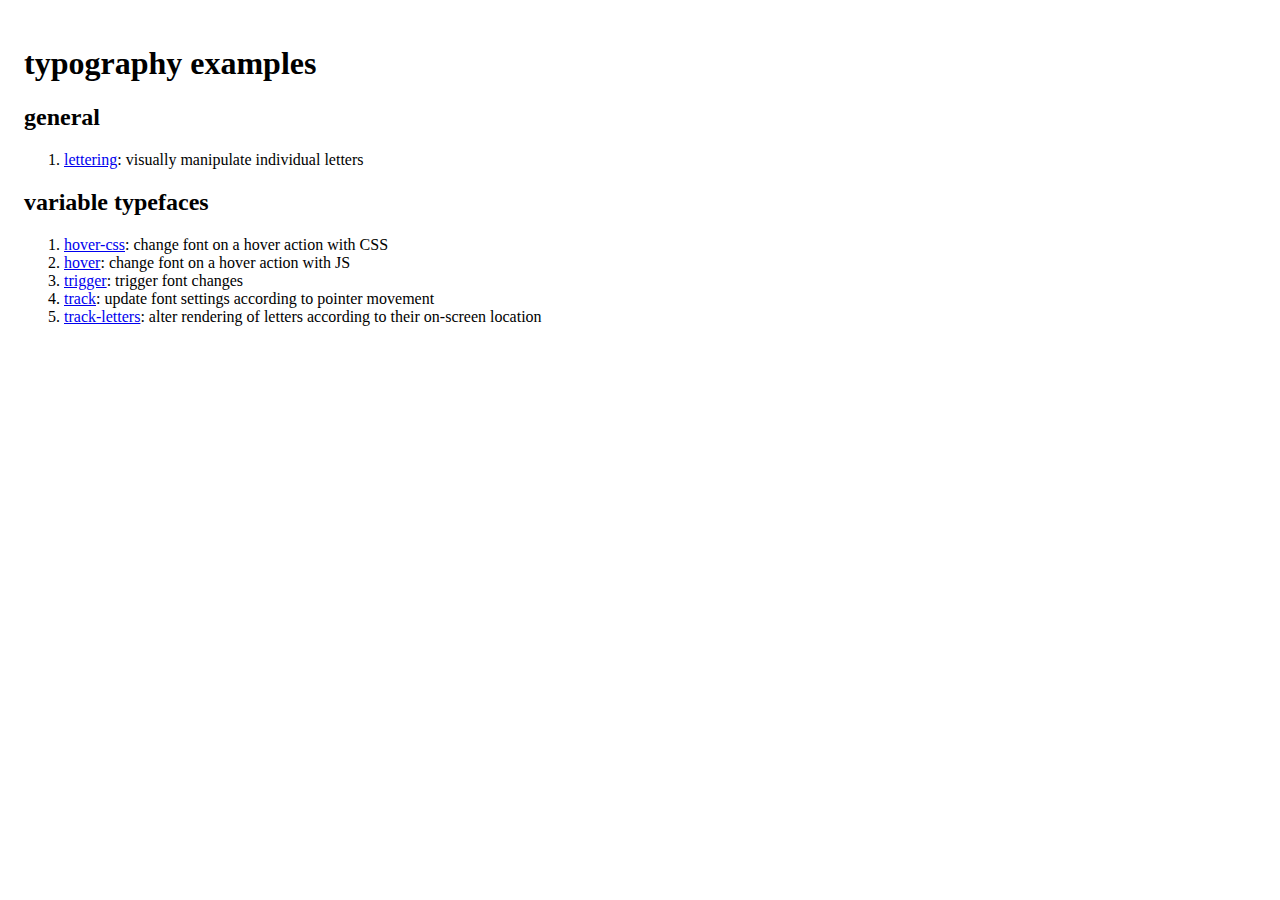
==== typography/index.html @ 87f03e2b "added open/close example" ====
<!DOCTYPE html>
<html>

<head>
  <title>typography examples</title>
  <meta charset="UTF-8">
  <meta name="viewport" content="user-scalable=no, width=device-width, initial-scale=1, maximum-scale=1">
  <meta name="apple-mobile-web-app-capable" content="yes">
  <meta http-equiv="X-UA-Compatible" content="IE=edge" />
  <meta name="apple-mobile-web-app-status-bar-style" content="black-translucent">
  <link rel='stylesheet' href='/base.css'>
</head>

<body touch-action="none">
  <style>
    body {
      padding: 1rem;
    }
  </style>
  <h1>typography examples</h1>
  <h2>general</h2>
  <ol>
    <li><a href="lettering/">lettering</a>: visually manipulate individual letters</li>
  </ol>

  <h2>variable typefaces</h2>
  <ol>
    <li><a href="variable/hover-css/">hover-css</a>: change font on a hover action with CSS</li>
    <li><a href="variable/hover/">hover</a>: change font on a hover action with JS</li>
    <li><a href="variable/trigger/">trigger</a>: trigger font changes</li>
    <li><a href="variable/track/">track</a>: update font settings according to pointer movement</li>
    <li><a href="variable/track-letters/">track-letters</a>: alter rendering of letters according to their on-screen
      location</li>
  </ol>
</body>

</html>
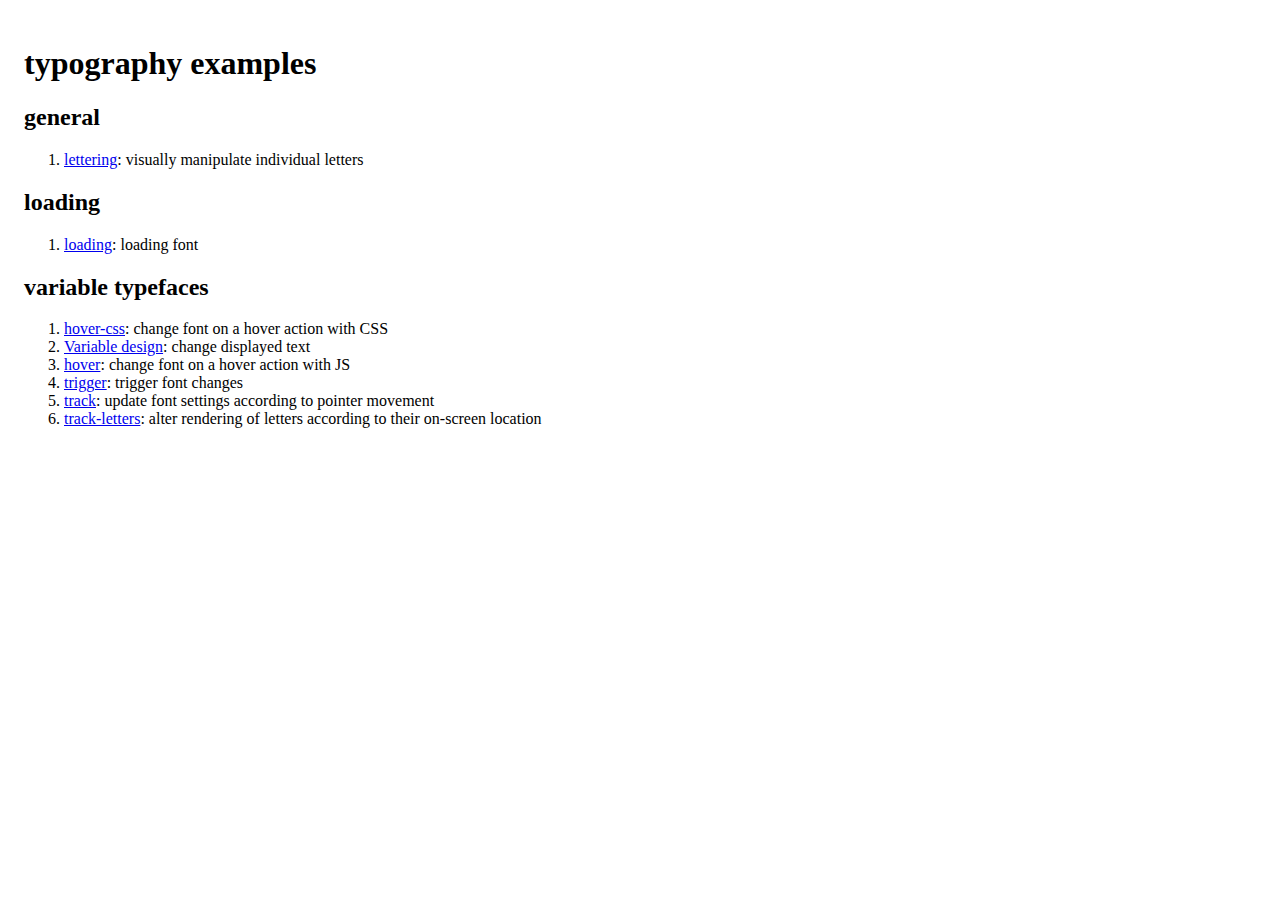
==== commit 9aa876c0: "Variable Interface" ====
--- a/typography/index.html
+++ b/typography/index.html
@@ -23,9 +23,14 @@
     <li><a href="lettering/">lettering</a>: visually manipulate individual letters</li>
   </ol>
 
+  <h2>loading</h2>
+  <ol>
+    <li><a href="Loading/">loading</a>: loading font</li>
+  </ol>
   <h2>variable typefaces</h2>
   <ol>
     <li><a href="variable/hover-css/">hover-css</a>: change font on a hover action with CSS</li>
+    <li><a href="variable/variabledesign/">Variable design</a>: change displayed text</li>
     <li><a href="variable/hover/">hover</a>: change font on a hover action with JS</li>
     <li><a href="variable/trigger/">trigger</a>: trigger font changes</li>
     <li><a href="variable/track/">track</a>: update font settings according to pointer movement</li>
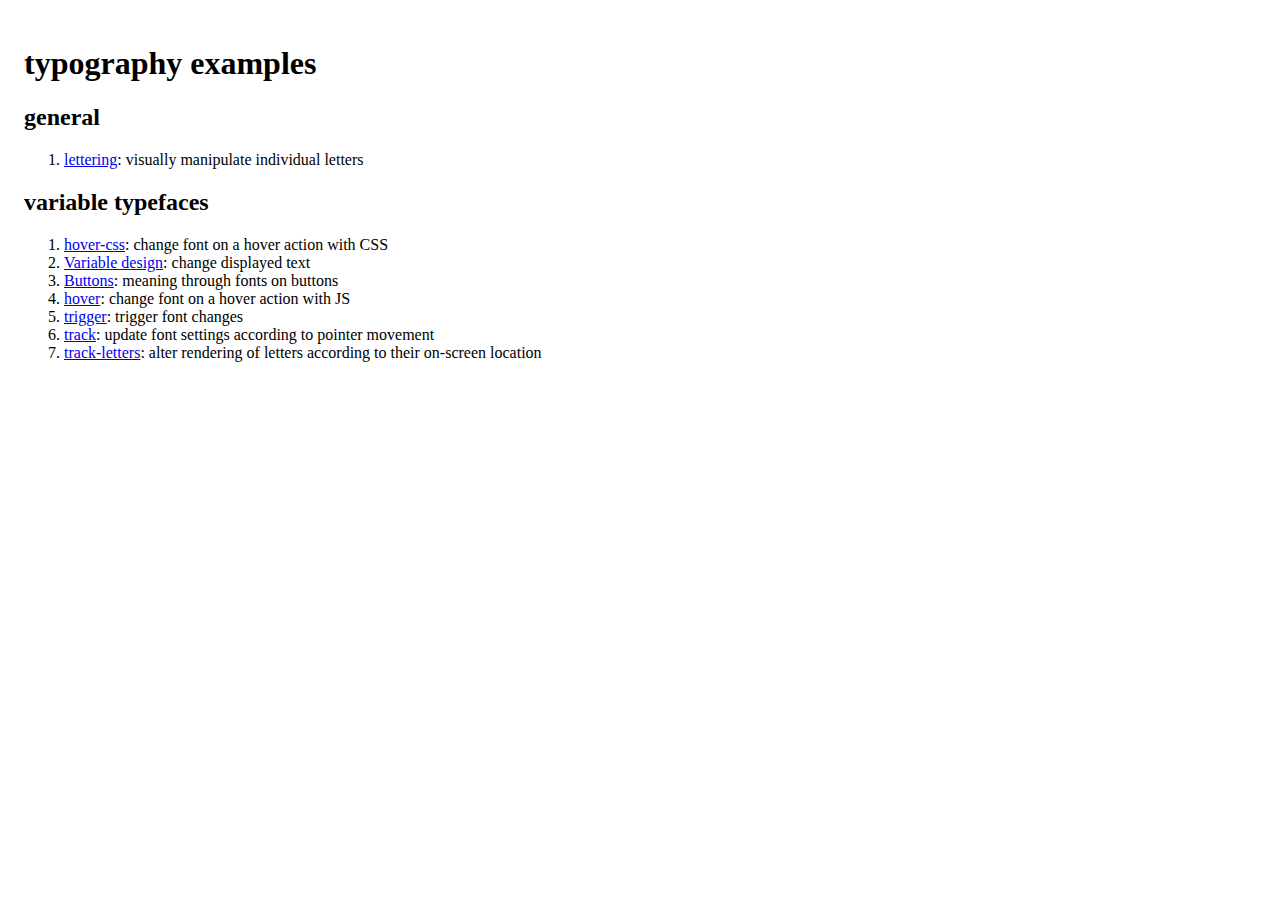
==== commit 77df7b7e: "Buttons sketch" ====
--- a/typography/index.html
+++ b/typography/index.html
@@ -23,14 +23,12 @@
     <li><a href="lettering/">lettering</a>: visually manipulate individual letters</li>
   </ol>
 
-  <h2>loading</h2>
-  <ol>
-    <li><a href="Loading/">loading</a>: loading font</li>
-  </ol>
+  
   <h2>variable typefaces</h2>
   <ol>
     <li><a href="variable/hover-css/">hover-css</a>: change font on a hover action with CSS</li>
     <li><a href="variable/variabledesign/">Variable design</a>: change displayed text</li>
+    <li><a href="variable/buttons/">Buttons</a>: meaning through fonts on buttons</li>
     <li><a href="variable/hover/">hover</a>: change font on a hover action with JS</li>
     <li><a href="variable/trigger/">trigger</a>: trigger font changes</li>
     <li><a href="variable/track/">track</a>: update font settings according to pointer movement</li>
